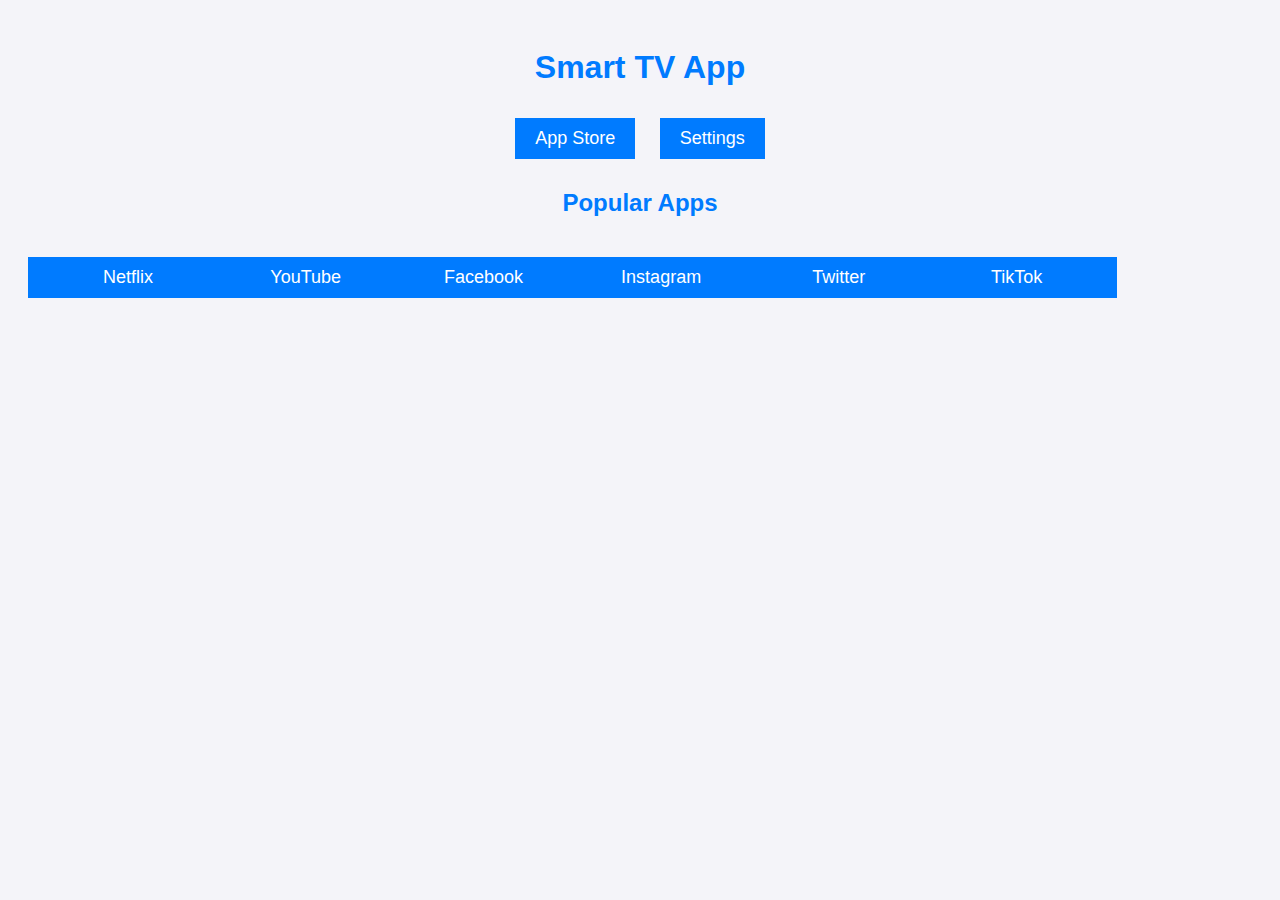
==== index.html @ 99d3581c "Add files via upload" ====
<!DOCTYPE html>
<html lang="en">
<head>
    <meta charset="UTF-8">
    <meta name="viewport" content="width=device-width, initial-scale=1.0">
    <title>Smart TV App</title>
    <link rel="stylesheet" href="style.css">
</head>
<body>
    <nav>
        <h1>Smart TV App</h1>
        <button class="nav-button" onclick="launchPage('appstore.html')">App Store</button>
        <button class="nav-button" onclick="launchPage('settings.html')">Settings</button>
    </nav>
    
    <section>
        <h2>Popular Apps</h2>
        <div class="app-grid">
            <button class="app-button" onclick="launchApp('https://www.netflix.com')">Netflix</button>
            <button class="app-button" onclick="launchApp('https://www.youtube.com')">YouTube</button>
            <button class="app-button" onclick="launchApp('https://www.facebook.com')">Facebook</button>
            <button class="app-button" onclick="launchApp('https://www.instagram.com')">Instagram</button>
            <button class="app-button" onclick="launchApp('https://www.twitter.com')">Twitter</button>
            <button class="app-button" onclick="launchApp('https://www.tiktok.com')">TikTok</button>
        </div>
    </section>

    <script src="app.js"></script>
</body>
</html>
---- style.css ----
body {
    font-family: 'Arial', sans-serif;
    background-color: #f4f4f9;
    color: #333;
    text-align: center;
    padding: 20px;
}

h1, h2 {
    color: #007bff;
}

button {
    background-color: #007bff;
    color: white;
    border: none;
    padding: 10px 20px;
    font-size: 18px;
    margin: 10px;
    cursor: pointer;
}

button:hover {
    background-color: #0056b3;
}

.nav-button {
    display: inline-block;
    margin: 10px;
    padding: 10px 20px;
}

.app-button {
    display: block;
    margin: 20px auto;
    width: 200px;
}

.app-grid {
    display: grid;
    grid-template-columns: repeat(auto-fill, minmax(150px, 1fr));
    gap: 20px;
    margin-top: 20px;
}

.dark-mode {
    background-color: #333;
    color: #fff;
}

.dark-mode button {
    background-color: #555;
}

.dark-mode button:hover {
    background-color: #777;
}
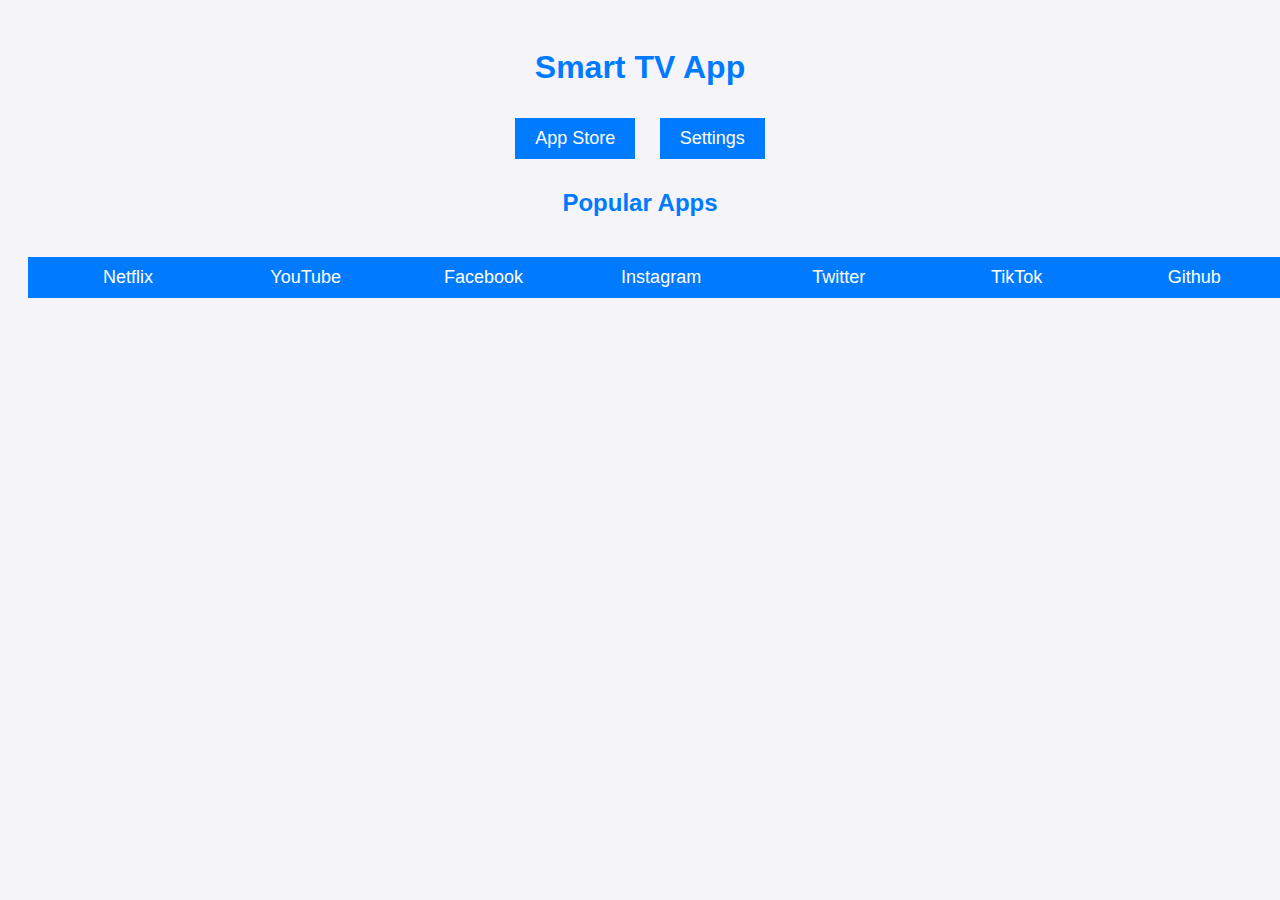
==== commit cdfeac07: "Add Github" ====
--- a/index.html
+++ b/index.html
@@ -22,6 +22,7 @@
             <button class="app-button" onclick="launchApp('https://www.instagram.com')">Instagram</button>
             <button class="app-button" onclick="launchApp('https://www.twitter.com')">Twitter</button>
             <button class="app-button" onclick="launchApp('https://www.tiktok.com')">TikTok</button>
+            <button class="app-button" onclick="launchApp('https://www.github.com')">Github</button>
         </div>
     </section>
 
